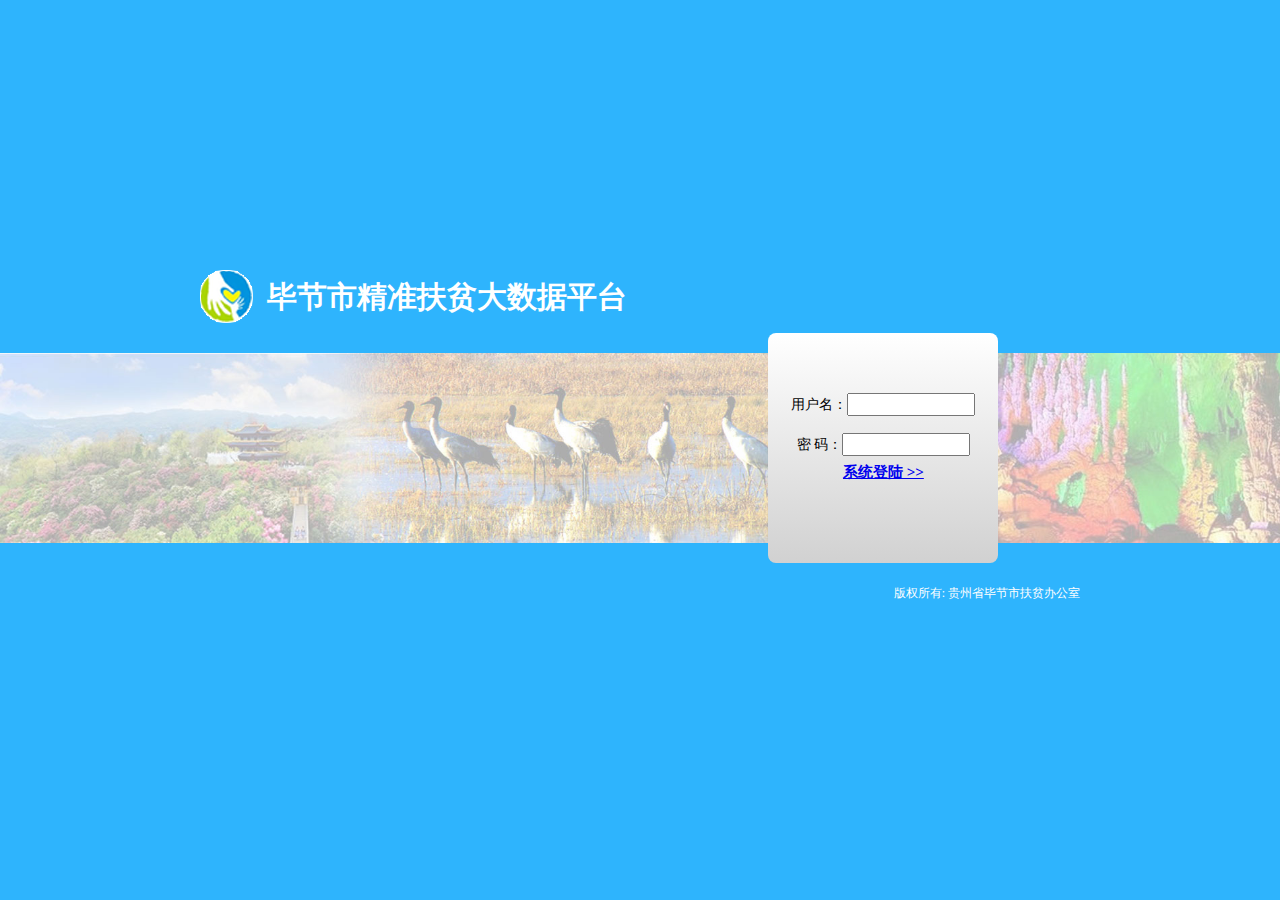
==== code/index.html @ 8e511691 "" ====
<!DOCTYPE html>
<html>
<head lang="en">
    <meta charset="UTF-8">
    <title>精准扶贫大数据平台</title>
    <link rel="shortcut icon" href="./img/icon_login.png">
    <link rel="stylesheet" href="./css/index.css">
    <script src="./base/jquery/jquery-1.11.3.min.js"></script>
    <script src="./lib/Base.js"></script>
    <script src="./lib/view/index.js"></script>

</head>
<body>
   <div id="xs_container">
       <div id="xs_l_logo" style="">
           <div style="width: 53px; height: 53px;"><img src="./img/icon_login.png"/></div>
           <div class="xs_cameo_font">毕节市精准扶贫大数据平台</div>
       </div>
       <div id="xs_login" style="position: relative;">
           <div>
               <img src="./img/login_logo_bg.jpg" style="width: 100%; height: 100%;">
           </div>
            <div id="xs_login_dialog">
                <div style="text-align: center;background: transparent;">
                    <div style="height: 30px;background: transparent; margin-top: 20px;"><label>用户名：</label><input type="text" style="width: 120px; padding: 2px;" id="xs_username"></div>
                    <div style="height: 30px;background: transparent; margin-top: 80px;"><label>密&nbsp;码：</label><input type="password" style="width: 120px; padding: 2px;" id="xs_pwd"></div>
                    <a  style="border-radius: 4px;margin-top: 20px; width: 140px; height: 30px; font-size: 15px; font-weight: bold;" href="javascript:0;" class="easyui-linkbutton xs_login c6">系统登陆 >></a>
                    <div  style="text-align: center;margin-top: 12px; width: 100%; height: 30px;background: transparent; color: #ff0000;" id="xs_msg"></div>
                </div>
            </div>
       </div>
       <label style="position: relative; top: 250px; display:inline-block; right: 200px;width: 100%;text-align: right;font-size: 12px;">版权所有: 贵州省毕节市扶贫办公室</label>
   </div>
</body>
</html>
---- code/css/index.css ----
body, html{
    color: #ffffff;
    background-color: #2eb4fd;
}

#xs_container{
    position: absolute;
    top: 50%;
    left: 0%;
    margin-top: -180px;
    background: transparent;
    width: 100%;
    height: 300px;
}

#xs_l_logo{
    height: 53px;
    width: 600px;
    margin-left: 200px;
    margin-top: 0px;
    margin-bottom: 10px;
}

#xs_l_logo div:first-child{
    display: inline-block;
    vertical-align: middle;
}

#xs_l_logo div:nth-child(2){
    display: inline-block;
    font-size: 30px;
    text-align: center;
    line-height: 53px;
    height: 53px;
    vertical-align: middle;
    margin-left: 10px;
    font-weight: bold;
}

#xs_login div:first-child{
    width: 100%;
    height: 190px;
    background:#d1d1d1;
    background:-webkit-linear-gradient(top,#ffffff 20%,#d1d1d1);
    background:-moz-linear-gradient(top,#ffffff 20%,#d1d1d1);
    background:-o-linear-gradient(top,#ffffff 20%,#d1d1d1);
    background:linear-gradient(top,#ffffff 20%,#d1d1d1);
    position: absolute;
    top: 20px;
    left: 0px;
}

#xs_login_dialog{
    width: 230px;
    height: 230px;
    border-radius: 8px;
    background:#d1d1d1;
    background:-webkit-linear-gradient(top,#ffffff,#d1d1d1);
    background:-moz-linear-gradient(top,#ffffff,#d1d1d1);
    background:-o-linear-gradient(top,#ffffff,#d1d1d1);
    background:linear-gradient(top,#ffffff,#d1d1d1);
    position: absolute;
    top: 0px;
    right: 22%;
    color: #000000;
    font-size: 14px;
   /* border: 1px solid red;*/
}
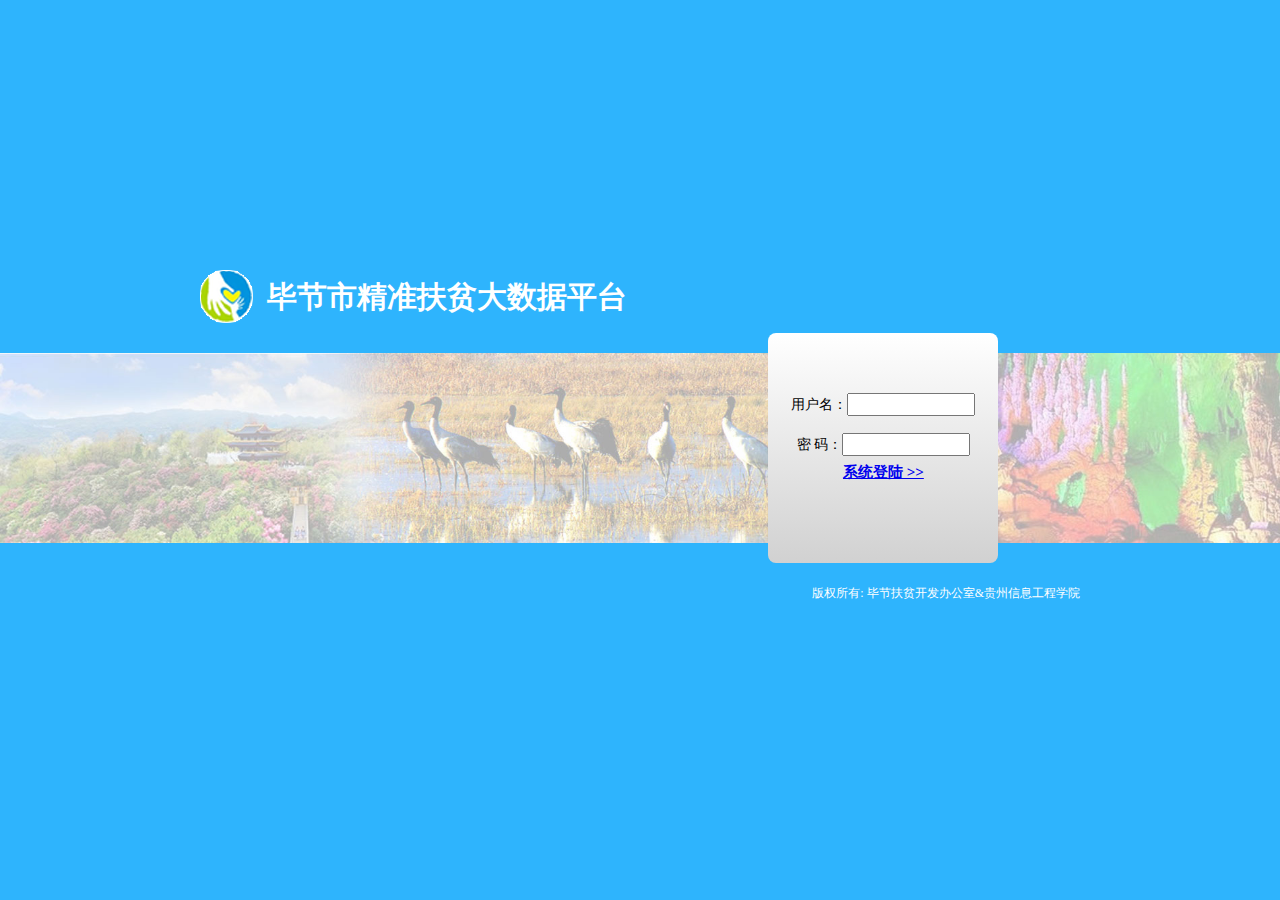
==== commit 23efbf1c: "" ====
--- a/code/index.html
+++ b/code/index.html
@@ -29,7 +29,7 @@
                 </div>
             </div>
        </div>
-       <label style="position: relative; top: 250px; display:inline-block; right: 200px;width: 100%;text-align: right;font-size: 12px;">版权所有: 贵州省毕节市扶贫办公室</label>
+       <label style="position: relative; top: 250px; display:inline-block; right: 200px;width: 100%;text-align: right;font-size: 12px;">版权所有: 毕节扶贫开发办公室&贵州信息工程学院</label>
    </div>
 </body>
 </html>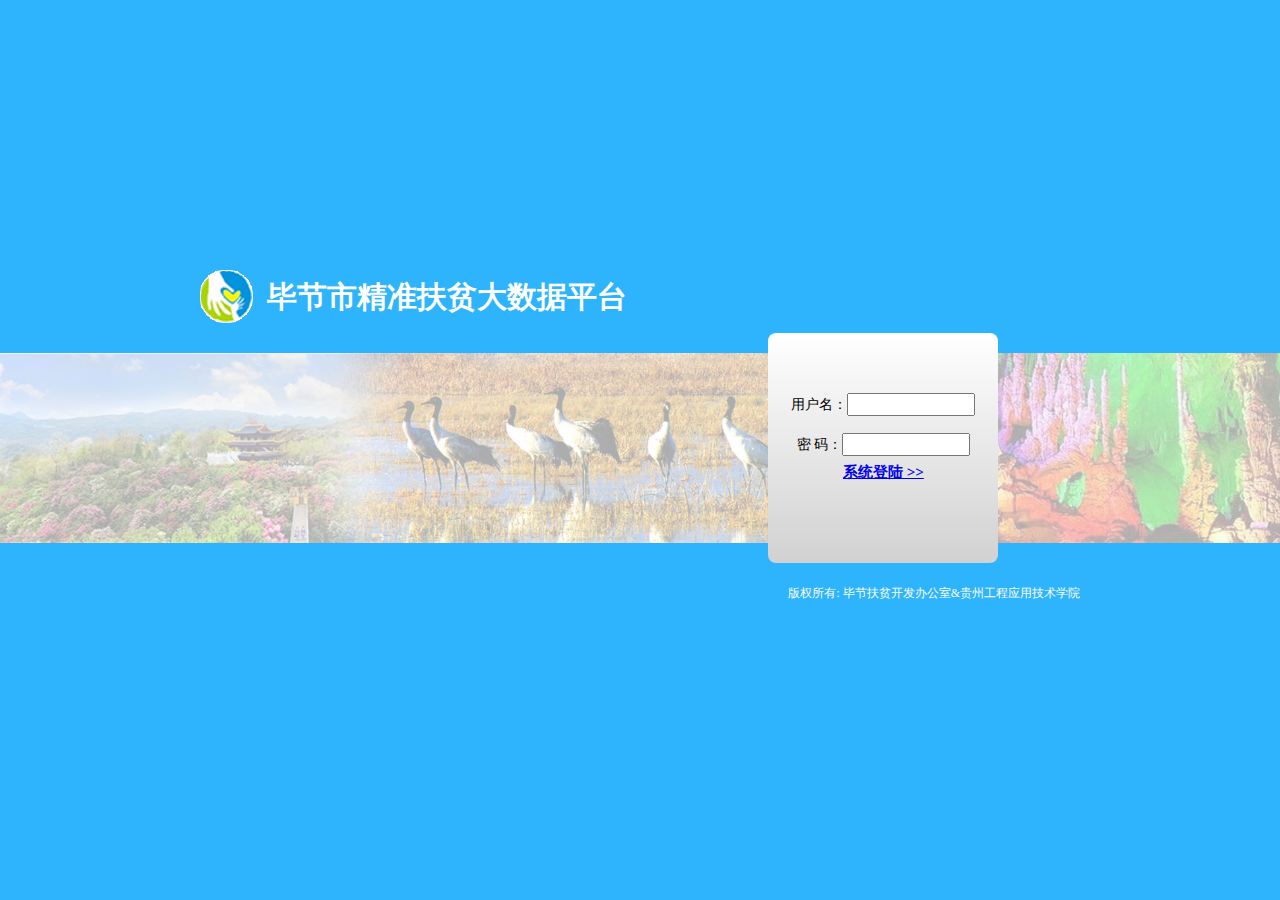
==== commit 7228b4b4: "" ====
--- a/code/index.html
+++ b/code/index.html
@@ -29,7 +29,7 @@
                 </div>
             </div>
        </div>
-       <label style="position: relative; top: 250px; display:inline-block; right: 200px;width: 100%;text-align: right;font-size: 12px;">版权所有: 毕节扶贫开发办公室&贵州信息工程学院</label>
+       <label style="position: relative; top: 250px; display:inline-block; right: 200px;width: 100%;text-align: right;font-size: 12px;">版权所有: 毕节扶贫开发办公室&贵州工程应用技术学院</label>
    </div>
 </body>
 </html>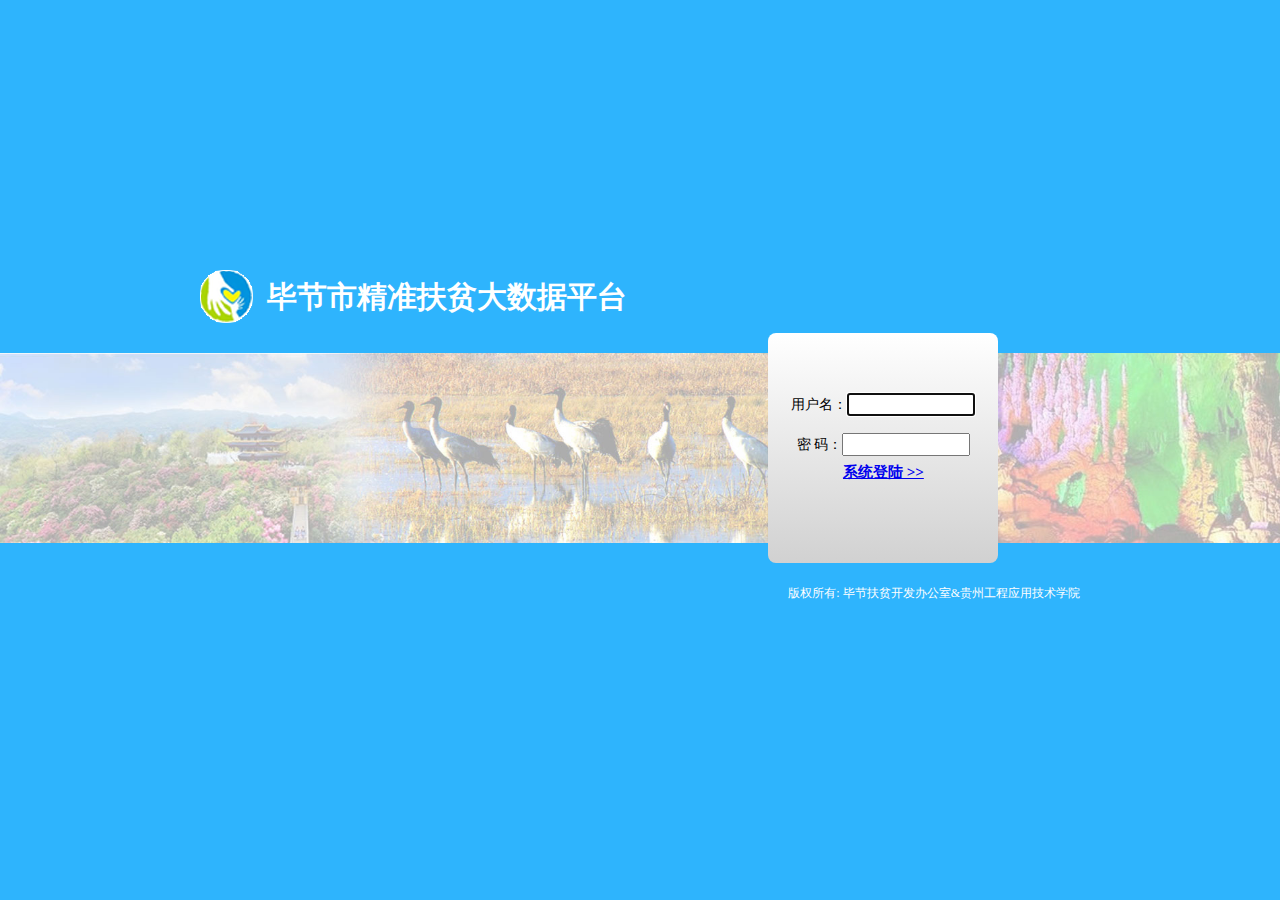
==== commit bfc3394f: "" ====
--- a/code/index.html
+++ b/code/index.html
@@ -22,7 +22,7 @@
            </div>
             <div id="xs_login_dialog">
                 <div style="text-align: center;background: transparent;">
-                    <div style="height: 30px;background: transparent; margin-top: 20px;"><label>用户名：</label><input type="text" style="width: 120px; padding: 2px;" id="xs_username"></div>
+                    <div style="height: 30px;background: transparent; margin-top: 20px;"><label>用户名：</label><input type="text" style="width: 120px; padding: 2px;" autofocus="autofocus" id="xs_username"></div>
                     <div style="height: 30px;background: transparent; margin-top: 80px;"><label>密&nbsp;码：</label><input type="password" style="width: 120px; padding: 2px;" id="xs_pwd"></div>
                     <a  style="border-radius: 4px;margin-top: 20px; width: 140px; height: 30px; font-size: 15px; font-weight: bold;" href="javascript:0;" class="easyui-linkbutton xs_login c6">系统登陆 >></a>
                     <div  style="text-align: center;margin-top: 12px; width: 100%; height: 30px;background: transparent; color: #ff0000;" id="xs_msg"></div>
